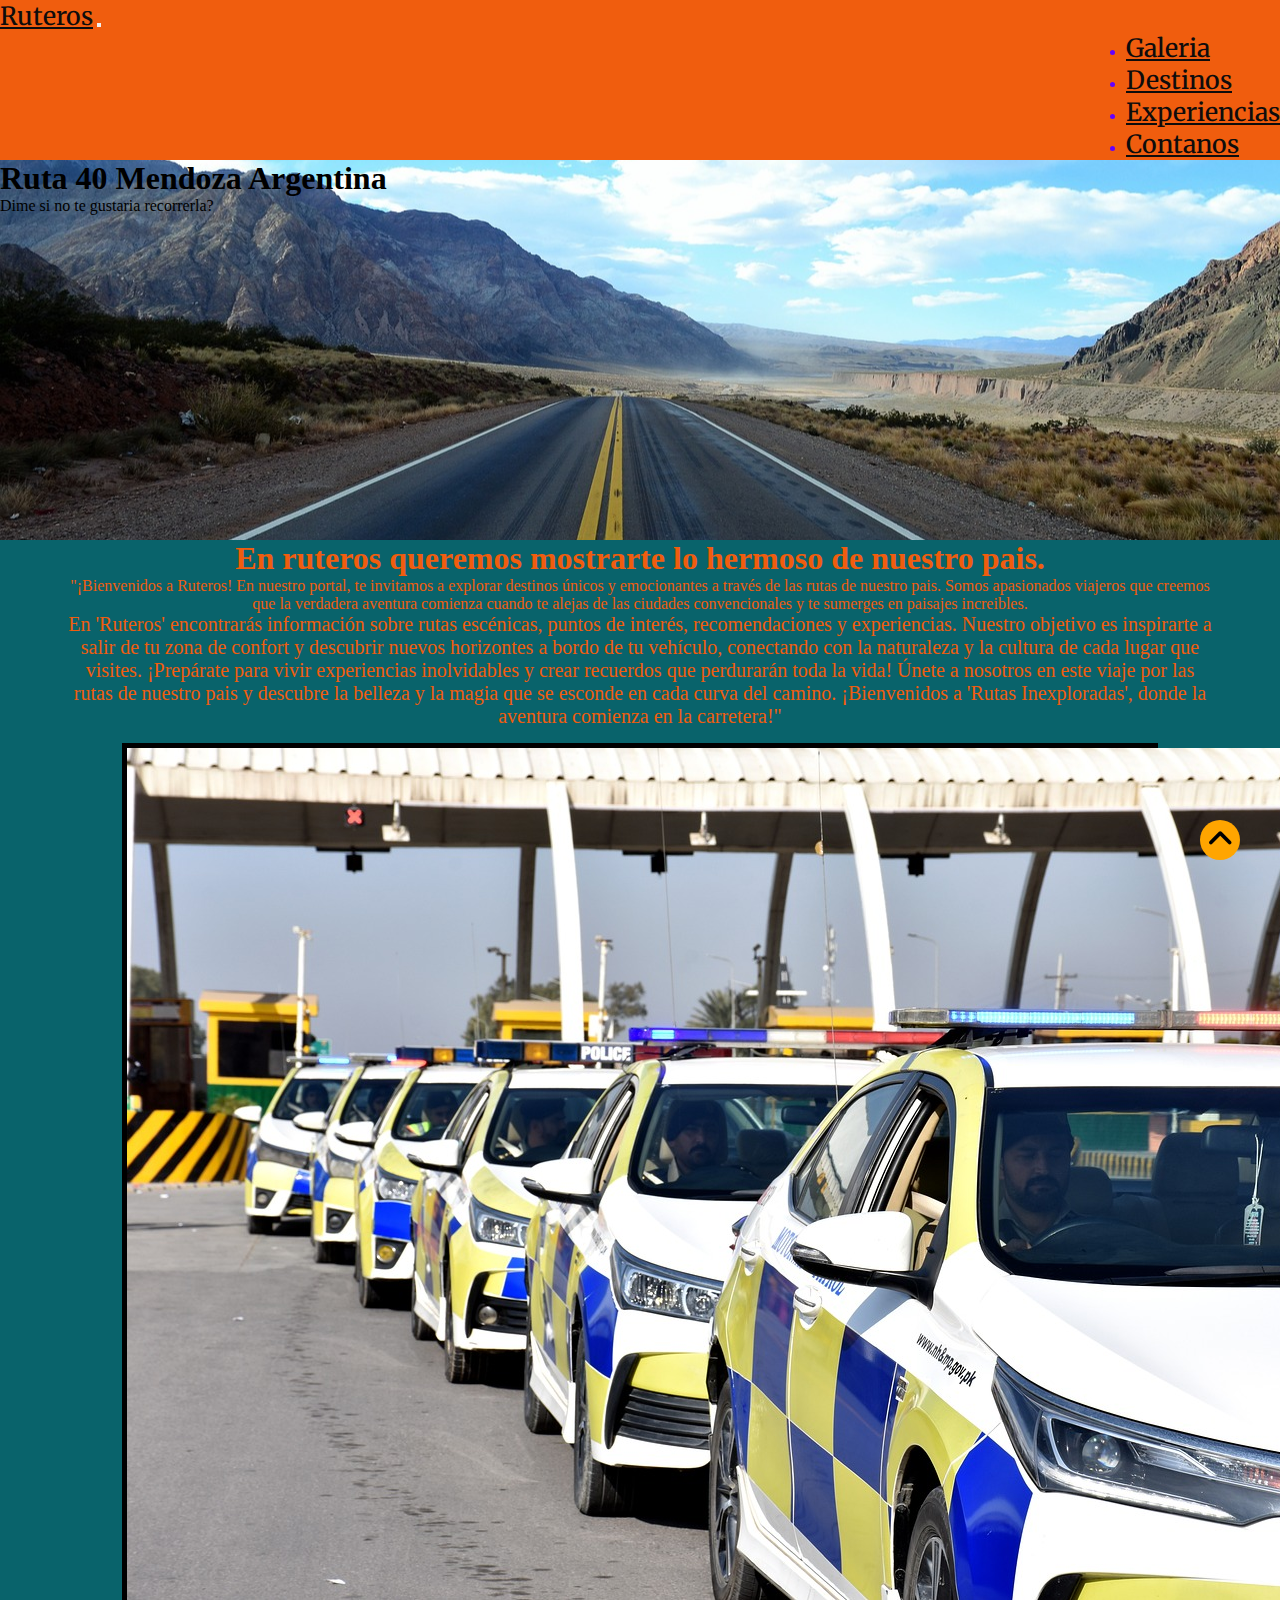
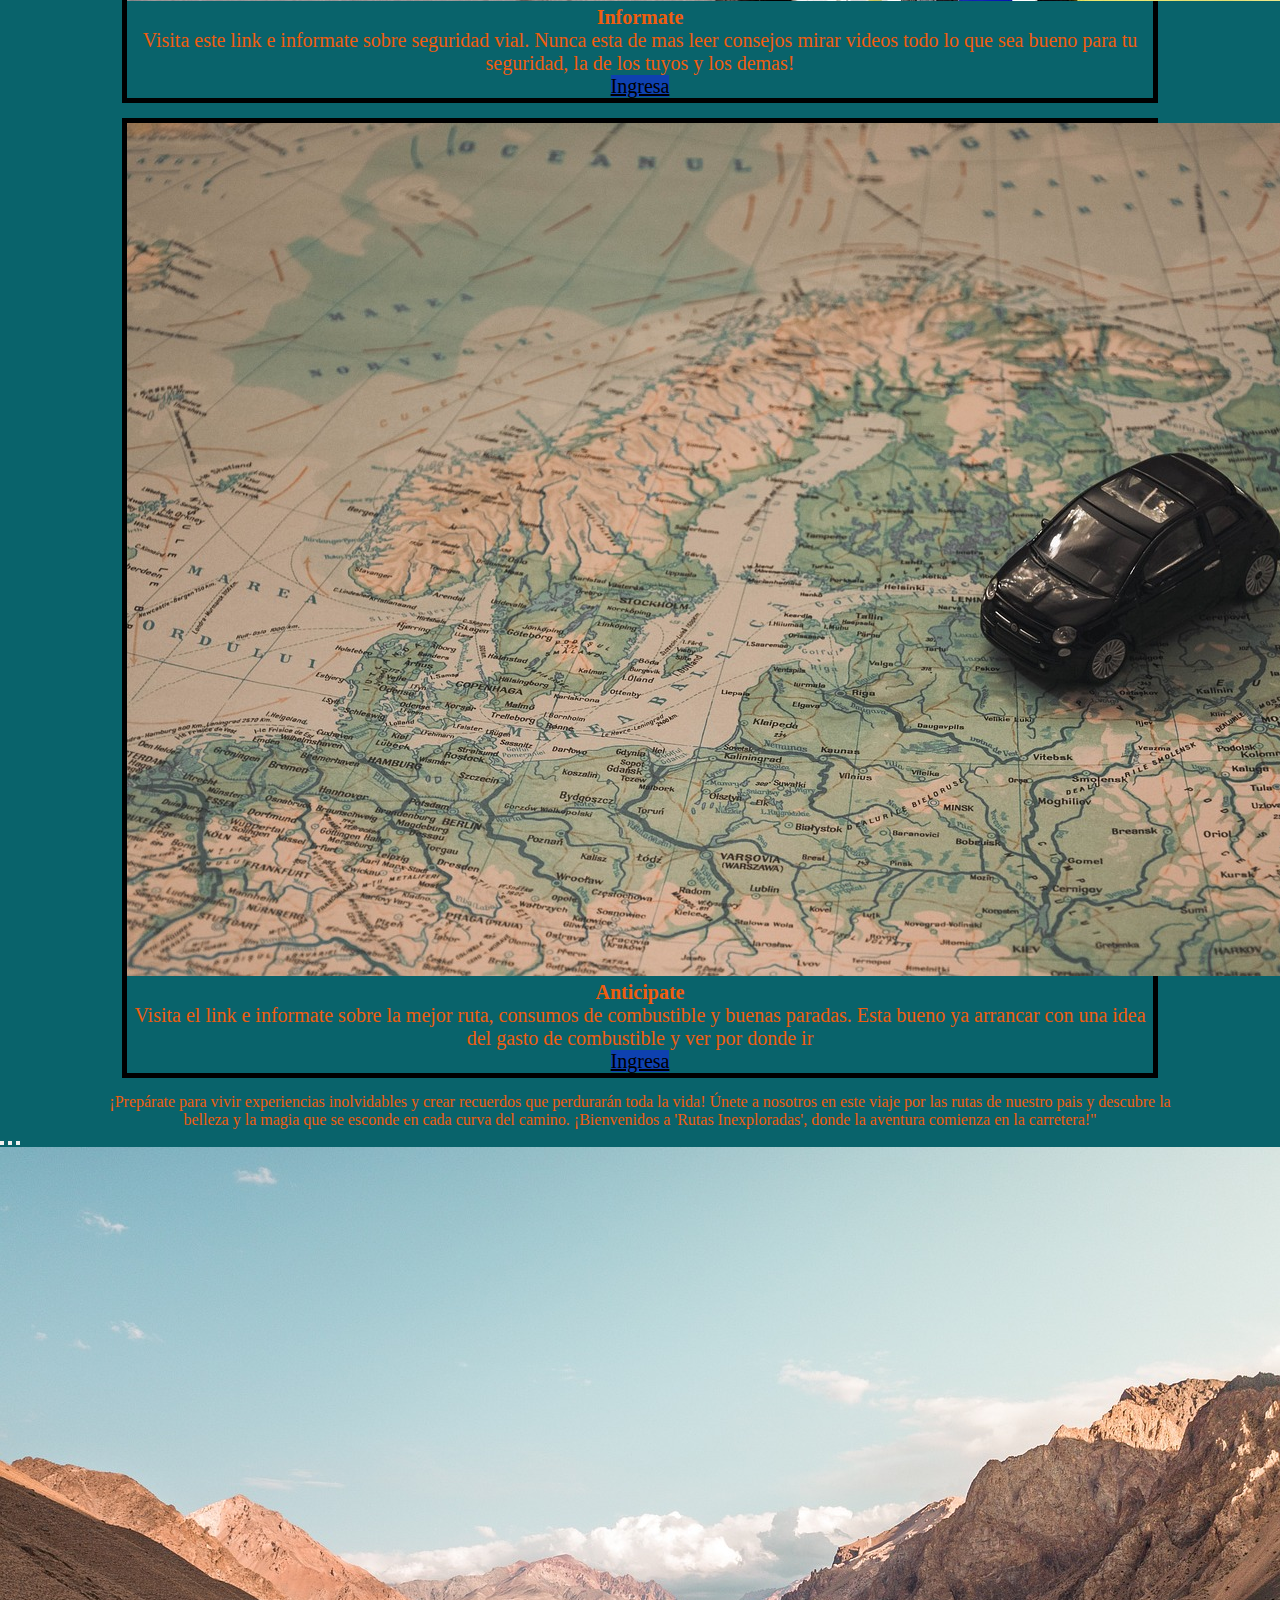
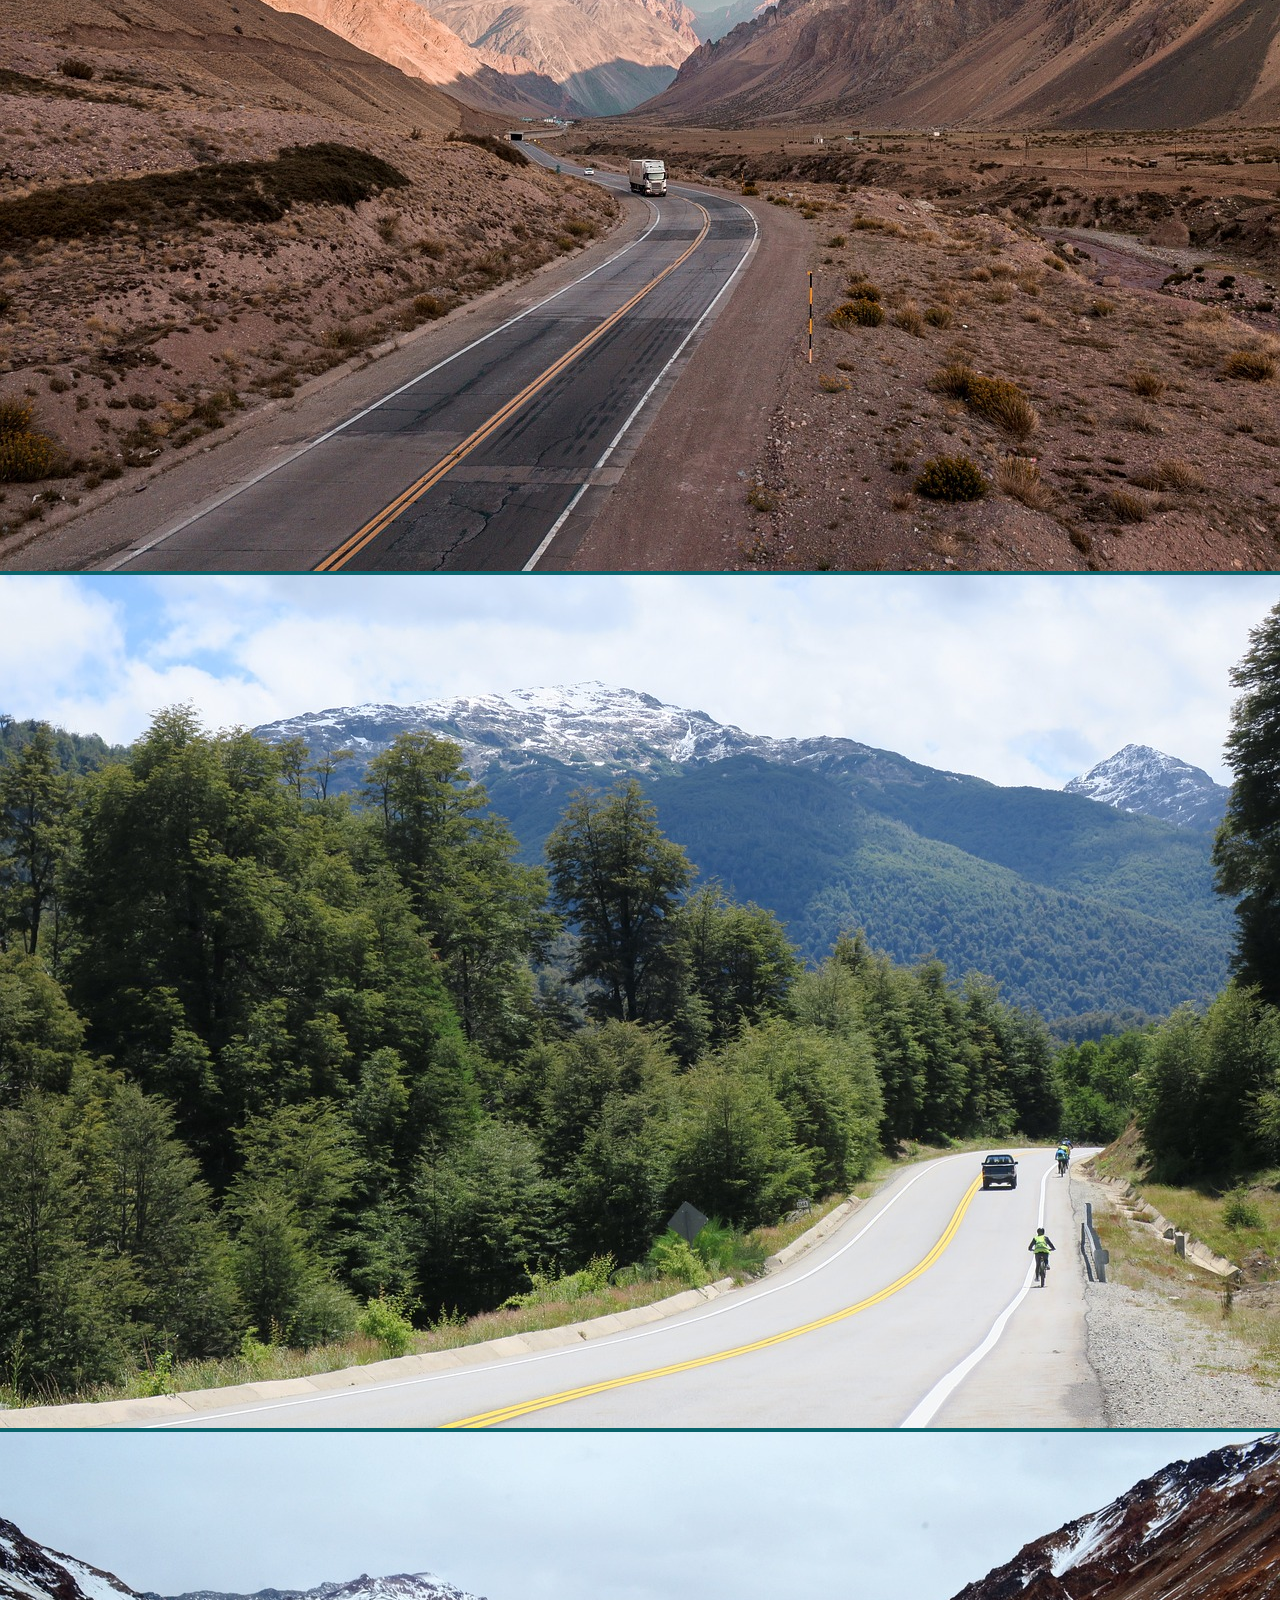
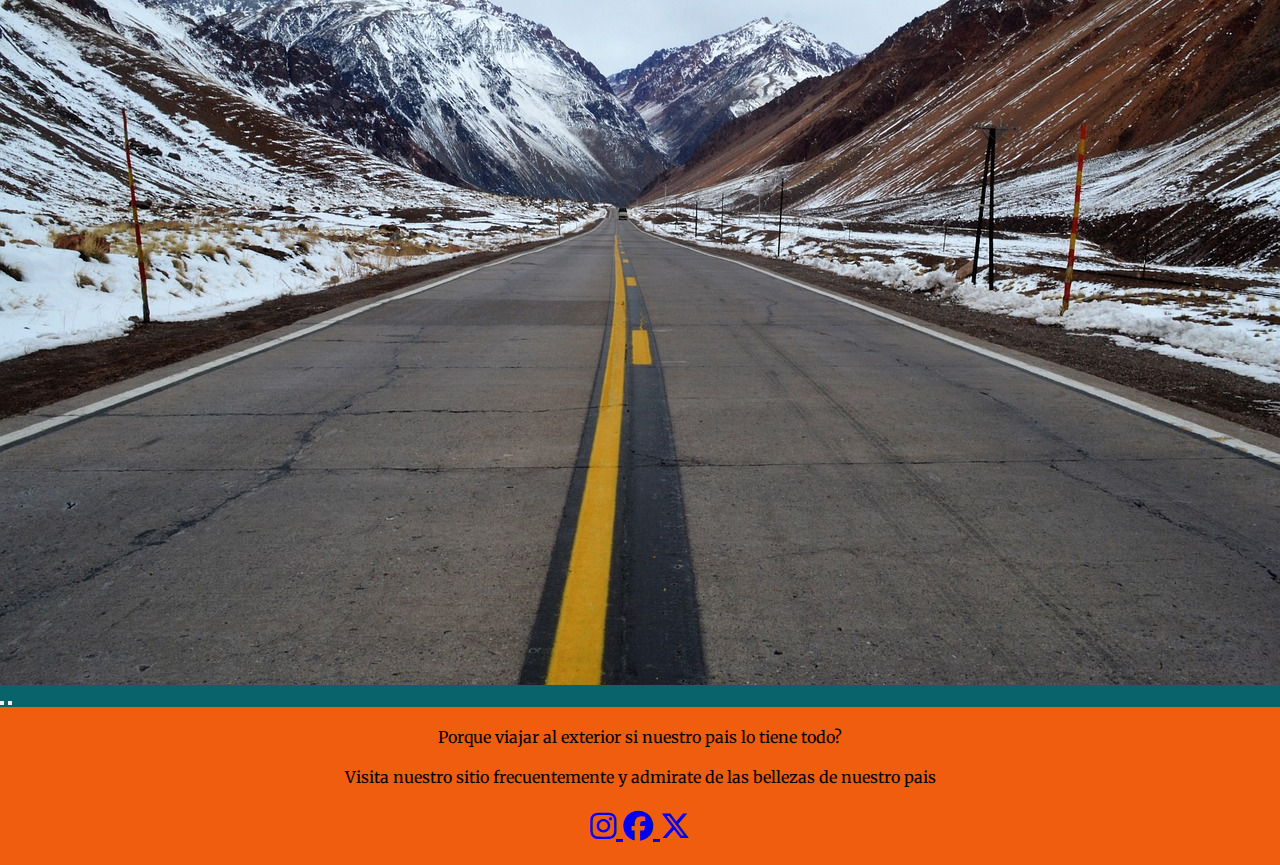
==== index.html @ 3e9b2211 "mi primera version" ====
<!DOCTYPE html>
<html lang="es">

<head>
    <meta charset="UTF-8">
    <meta name="viewport" content="width=device-width, initial-scale=1.0">
    <link rel="shortcut icon" href="./img/favicom.avif" type="image/x-icon">
    <!--------BS 5.1 inicia -->
    <link href="https://cdn.jsdelivr.net/npm/bootstrap@5.1.3/dist/css/bootstrap.min.css" rel="stylesheet"
        integrity="sha384-1BmE4kWBq78iYhFldvKuhfTAU6auU8tT94WrHftjDbrCEXSU1oBoqyl2QvZ6jIW3" crossorigin="anonymous">
    <!-- importo fuentes -->
    <link rel="stylesheet" href="https://cdnjs.cloudflare.com/ajax/libs/font-awesome/6.5.1/css/all.min.css"
        integrity="sha512-DTOQO9RWCH3ppGqcWaEA1BIZOC6xxalwEsw9c2QQeAIftl+Vegovlnee1c9QX4TctnWMn13TZye+giMm8e2LwA=="
        crossorigin="anonymous" referrerpolicy="no-referrer" />
    <!-- importo iconos -->
    <link rel="stylesheet" href="https://cdnjs.cloudflare.com/ajax/libs/font-awesome/6.5.1/css/all.min.css">
    <link rel="stylesheet" href="https://cdnjs.cloudflare.com/ajax/libs/font-awesome/6.5.1/css/all.min.css"
        integrity="sha512-DTOQO9RWCH3ppGqcWaEA1BIZOC6xxalwEsw9c2QQeAIftl+Vegovlnee1c9QX4TctnWMn13TZye+giMm8e2LwA=="
        crossorigin="anonymous" referrerpolicy="no-referrer" />
    <!-- fin iconos -->
    <!-- COLOCAR UN FAVICOM!!!!! -->
    <link rel="stylesheet" href="./estilos/estilos.css">
    <title>Viajemos!</title>
</head>

<body>
    <!-- inicia barra navegacion formato PNG  -->
    <header>
        <nav class="navbar navbar-expand-md navbar-dark">
            <div class="container-fluid">
                <a class="navbar-brand" href="index.html">Ruteros</a>
                <button class="navbar-toggler" type="button" data-bs-toggle="collapse"
                    data-bs-target="#collapsibleNavbar">
                    <span class="navbar-toggler-icon"></span>
                </button>
                <div class="collapse navbar-collapse" id="collapsibleNavbar">
                    <ul class="navbar-nav">

                        <li class="nav-item">
                            <a class="nav-link" href="./pages/galeria.html">Galeria</a>
                        </li>
                        <li class="nav-item">
                            <a class="nav-link" href="./pages/destinos.html">Destinos</a>
                        </li>
                        <li class="nav-item">
                            <a class="nav-link" href="./pages/experiencias.html">Experiencias</a>
                        </li>
                        <li class="nav-item">
                            <a class="nav-link" href="./pages/contanos.html">Contanos</a>
                        </li>
                    </ul>
                </div>
            </div>
        </nav>
        <!-- finaliza barra navegacion -->
    </header>

    <main>
        <!-- jumbotron inicia -->
        <div class=" p-5  rounded jumbotron">
            <h1>Ruta 40 Mendoza Argentina </h1>
            <p>Dime si no te gustaria recorrerla?</p>
        </div>
        <!-- jumbotron fin -->
        <div class="presentacion">
            <h1>En ruteros queremos mostrarte lo hermoso de nuestro pais.</h1>
            <p>"¡Bienvenidos a Ruteros! En nuestro portal, te invitamos a explorar destinos únicos y emocionantes a
                través de las rutas de nuestro pais. Somos apasionados viajeros que creemos que la verdadera aventura
                comienza cuando te alejas de las ciudades convencionales y te sumerges en paisajes increibles.
            </p>
        </div>

    <div class="galery-index">
            <p>En 'Ruteros' encontrarás información sobre rutas escénicas, puntos de interés, recomendaciones y
                experiencias. Nuestro objetivo es inspirarte a salir de tu zona de confort y descubrir nuevos horizontes
                a bordo de tu vehículo, conectando con la naturaleza y la cultura de cada lugar que visites.

                ¡Prepárate para vivir experiencias inolvidables y crear recuerdos que perdurarán toda la vida! Únete a
                nosotros en este viaje por las rutas de nuestro pais y descubre la belleza y la magia que se esconde en
                cada curva del camino. ¡Bienvenidos a 'Rutas Inexploradas', donde la aventura comienza en la carretera!"
            </p>
            <div class="galery-index">
                <div class="row">
                    <div class="col-md-6 col-xs-12">
                        <div class="card">
                            <img class="card-img-top" src="./img/seg-vial-index.jpg" alt="Card image">
                            <div class="card-body">
                            <h4 class="card-title">Informate</h4>
                            <p class="card-text">Visita este link e informate sobre seguridad vial.
                                Nunca esta de mas leer consejos mirar videos todo lo que sea bueno para tu seguridad, la de los tuyos y los demas!
                            </p>
                            <a href="https://www.youtube.com/@WebANSV" target="_blank" class="btn btn-primary">Ingresa</a>
                            </div>
                        </div>
                    </div>
                    <div class="col-md-6 col-xs-12">
                        <div class="card">
                            <img class="card-img-top" src="./img/map-index.jpg" alt="Card image">
                            <div class="card-body">
                            <h4 class="card-title">Anticipate</h4>
                            <p class="card-text">Visita el link e informate sobre la mejor ruta, consumos de combustible y buenas paradas.
                            Esta bueno ya arrancar con una idea del gasto de combustible y ver por donde ir
                            </p>
                            <a href="https://ar.mejoresrutas.com/" class="btn btn-primary" target="_blank">Ingresa</a>
                            </div>
                        </div>
                    </div>
                    
                </div>
            </div>
    </div>


        <div class="pinter">
            <p>¡Prepárate para vivir experiencias inolvidables y crear recuerdos que perdurarán toda la vida! Únete
                a
                nosotros en este viaje por las rutas de nuestro pais y descubre la belleza y la magia que se esconde
                en
                cada curva del camino. ¡Bienvenidos a 'Rutas Inexploradas', donde la aventura comienza en la
                carretera!"
            </p>
        </div>
        </div>

        <!-- inicia carrusel -->
        <div class="sec">
            <div id="demo" class="carousel slide" data-bs-ride="carousel">

                <!-- Indicators/dots -->

                <div class="carousel-indicators">
                    <button type="button" data-bs-target="#demo" data-bs-slide-to="0" class="active"></button>
                    <button type="button" data-bs-target="#demo" data-bs-slide-to="1"></button>
                    <button type="button" data-bs-target="#demo" data-bs-slide-to="2"></button>
                </div>
                <!-- The slideshow/carousel -->
                <div class="carousel-inner">
                    <div class="carousel-item active">
                        <img src="img/carru-index1.jpg" alt="Los Angeles" class="d-block w-100">
                    </div>
                    <div class="carousel-item">
                        <img src="img/carru-index2.jpg" alt="Chicago" class="d-block w-100">
                    </div>
                    <div class="carousel-item">
                        <img src="img/carru.index3.jpg" alt="New York" class="d-block w-100">
                    </div>
                </div>

                <!-- Left and right controls/icons -->
                <button class="carousel-control-prev" type="button" data-bs-target="#demo" data-bs-slide="prev">
                    <span class="carousel-control-prev-icon"></span>
                </button>
                <button class="carousel-control-next" type="button" data-bs-target="#demo" data-bs-slide="next">
                    <span class="carousel-control-next-icon"></span>
                </button>
            </div>
            <!-- fin carrusel -->
        </div>




        <!-- inicia footer -->
        <footer>
            <p>Porque viajar al exterior si nuestro pais lo tiene todo?</p>
            <p>Visita nuestro sitio frecuentemente y admirate de las bellezas de nuestro pais</p>
            <div class="redes">
                <a href="#">
                    <i class="fa-brands fa-instagram"></i>
                </a>
                <a href="#">
                    <i class="fa-brands fa-facebook"></i>
                </a>
                <a href="#">
                    <i class="fa-brands fa-x-twitter"></i>
                </a>
            </div>
        </footer>
        <a href="#" class="subir">
            <i class="fa-solid fa-angle-up"></i>
        </a>
    </main>
    <!-- script -->
    <script src="https://cdn.jsdelivr.net/npm/@popperjs/core@2.10.2/dist/umd/popper.min.js"
        integrity="sha384-7+zCNj/IqJ95wo16oMtfsKbZ9ccEh31eOz1HGyDuCQ6wgnyJNSYdrPa03rtR1zdB"
        crossorigin="anonymous"></script>
    <script src="https://cdn.jsdelivr.net/npm/bootstrap@5.1.3/dist/js/bootstrap.min.js"
        integrity="sha384-QJHtvGhmr9XOIpI6YVutG+2QOK9T+ZnN4kzFN1RtK3zEFEIsxhlmWl5/YESvpZ13"
        crossorigin="anonymous"></script>
</body>

</html>
---- estilos/estilos.css ----
@import url("https://fonts.googleapis.com/css2?family=Madimi+One&family=Merriweather:ital,wght@0,300;0,400;0,700;0,900;1,300;1,400;1,700;1,900&family=Ojuju :wght@200..800&display=swap");
/* font-family: "Madimi One", sans-serif;
font-family: "Ojuju", sans-serif;
font-family: "Merriweather", serif; */
* {
  margin: 0;
  padding: 0;
  box-sizing: border-box;
}

.navbar {
  background-color: #F05D0E;
  color: rgb(2, 2, 14);
  min-height: 100px;
}

.nav-link, .navbar-brand {
  color: rgb(14, 12, 12) !important;
  font-size: 25px;
  font-weight: 500;
  font-family: "Merriweather", serif;
}

.collapse {
  display: flex;
  justify-content: flex-end;
}

.jumbotron {
  background-image: url(../img/presentacion.jpg);
  background-size: cover;
  background-position: center;
  height: 380px;
  color: #000;
  width: 100%;
}

main {
  background-color: #09636B;
  width: 100%;
  height: auto;
  color: #000;
}

.presentacion {
  color: #F05D0E;
  text-align: center;
  margin-left: 5%;
  margin-right: 5%;
}

.galery-index {
  text-align: center;
  font-size: 20px;
  color: #F05D0E;
  margin-left: 5%;
  margin-right: 5%;
}

.galery-index .card {
  border: 5px solid #000;
  margin-top: 15px;
  margin-bottom: 15px;
  background-color: #09636B;
}

.pinter {
  color: #F05D0E;
  text-align: center;
  margin-left: 8%;
  margin-right: 8%;
}

.sec {
  width: auto;
}

footer {
  background-color: #F05D0E;
  color: black;
  text-align: center;
  padding: 20px;
  font-family: "Merriweather", serif;
}

footer p {
  margin-bottom: 20px;
}

.redes {
  color: #09636B;
  text-decoration: none;
  font-size: 30px;
}

ul {
  color: rgb(98, 0, 255);
  font-weight: 1000;
  font-family: Verdana, Geneva, Tahoma, sans-serif;
}

.subir {
  height: 40px;
  width: 40px;
  background-color: orange;
  position: fixed;
  bottom: 40px;
  right: 40px;
  text-align: center;
  color: #000;
  line-height: 40px;
  font-size: 30px;
  border-radius: 50%;
}

main.call {
  height: 450px;
  width: 100%;
  background-image: url(../img/galeria.class.jpg);
  background-size: cover;
  background-position: center;
  display: grid;
  place-items: center;
}

.call {
  background-color: rgba(255, 255, 255, 0.082);
  width: 70%;
  padding: 20px;
  border: 5px solid orange;
  text-align: center;
}

.call1 {
  background-color: #09636B;
}

.call h1 {
  color: #0E41B0;
  text-shadow: 0 0 5px;
}

.call p {
  color: #EDDEA4;
}

.call1 h2 {
  color: #0E41B0;
  background-color: #000;
  text-align: center;
  font-size: 30px;
  padding: 20px;
}

.call1 p {
  color: #000;
  font-family: "Ojuju", sans-serif;
  margin-top: 0;
  margin-bottom: 0;
  margin-left: 5%;
  margin-right: 5%;
}

@keyframes aparecer {
  from {
    opacity: 0;
  }
  to {
    opacity: 1;
  }
}
.galeriah2 {
  color: #0E41B0;
  background-color: #000;
  text-align: center;
  font-size: 30px;
  padding: 20px;
  margin-top: 0;
  margin-bottom: 0;
}

.galeria {
  display: grid;
  grid-template-columns: 1fr;
  grid-template-rows: repeat(8, 200px);
  background-color: #09636B;
  padding: 20px;
  grid-gap: 20px;
}

.item {
  border: 5px solid #000;
  background-size: 90%;
  background-repeat: no-repeat;
  background-position: center;
  transition: all 0.9s;
  background-color: #0E41B0;
}

.item:hover {
  transition: all 0.9s;
  background-size: 125%;
}

/* inicia media queris */
.item1 {
  background-image: url(../img/galeria.1.jpg);
}

.item2 {
  background-image: url(../img/galeria.2.jpg);
}

.item3 {
  background-image: url(../img/galeria.3.jpg);
}

.item4 {
  background-image: url(../img/galeria.4.jpg);
}

.item5 {
  background-image: url(../img/galeria.5.jpg);
}

.item6 {
  background-image: url(../img/galeria.6.jpg);
}

.item7 {
  background-image: url(../img/galeria.7.jpg);
}

.item8 {
  background-image: url(../img/galeria.8.jpg);
}

@media only screen and (min-width: 480px) {
  .galeria {
    grid-template-columns: 1fr 1fr;
    grid-template-rows: repeat(4, 200px);
  }
}
@media only screen and (min-width: 768px) and (max-width: 1024px) {
  .galeria {
    grid-template-columns: 1fr 1fr 1fr;
  }
  .item1 {
    grid-column: 1/3;
    grid-row: 1/2;
  }
  .item2 {
    grid-column: 3/4;
    grid-row: 1/2;
  }
  .item3 {
    grid-column: 1/2;
    grid-row: 2/3;
  }
  .item4 {
    grid-column: 2/4;
    grid-row: 2/3;
  }
  .item5 {
    grid-column: 1/3;
    grid-row: 3/4;
  }
  .item6 {
    grid-column: 3/4;
    grid-row: 3/4;
  }
  .item7 {
    grid-column: 1/2;
    grid-row: 4/5;
  }
  .item8 {
    grid-column: 2/4;
    grid-row: 4/5;
  }
}
@media only screen and (min-width: 1024px) {
  .galeria {
    grid-template-columns: repeat(4, 1fr);
    grid-template-rows: 200px 200px;
  }
}
.tarjet {
  background-color: #09636B;
}

.galery-index a {
  background-color: #0E41B0;
  color: #000;
}/*# sourceMappingURL=estilos.css.map */
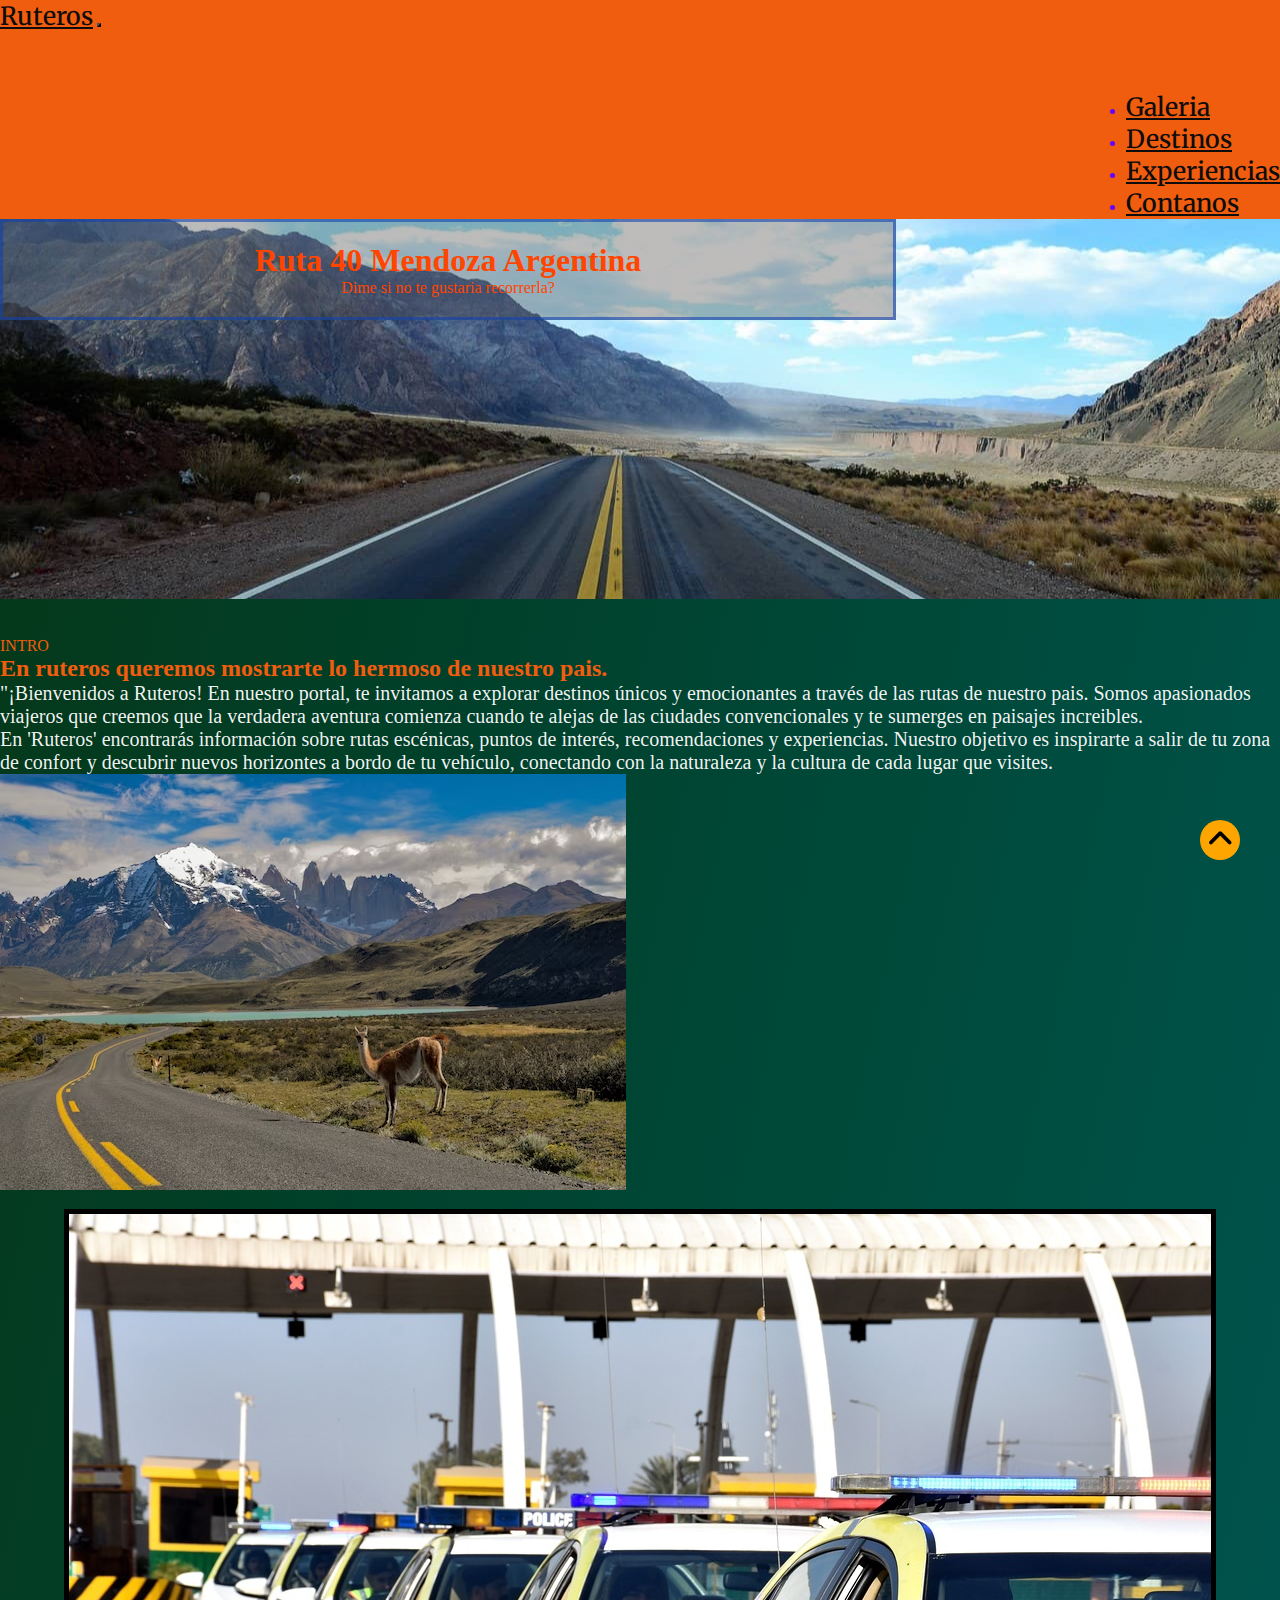
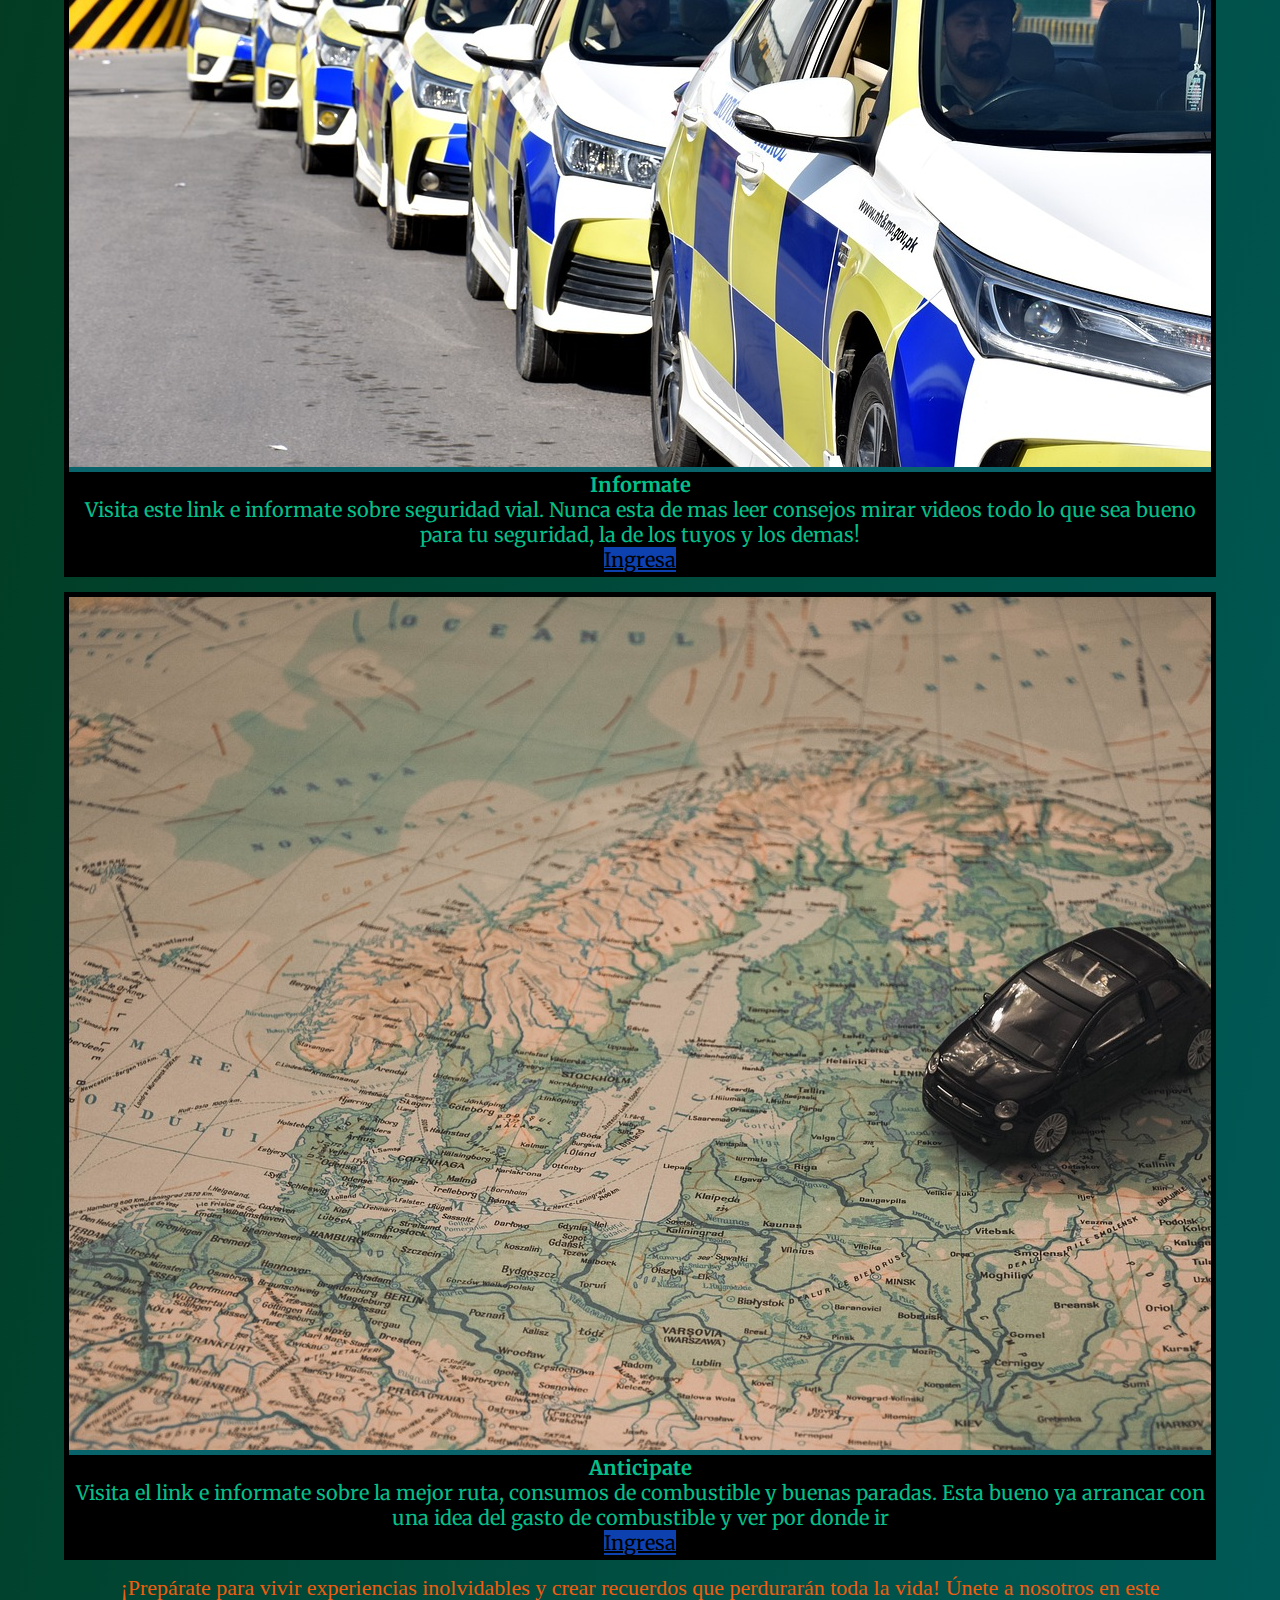
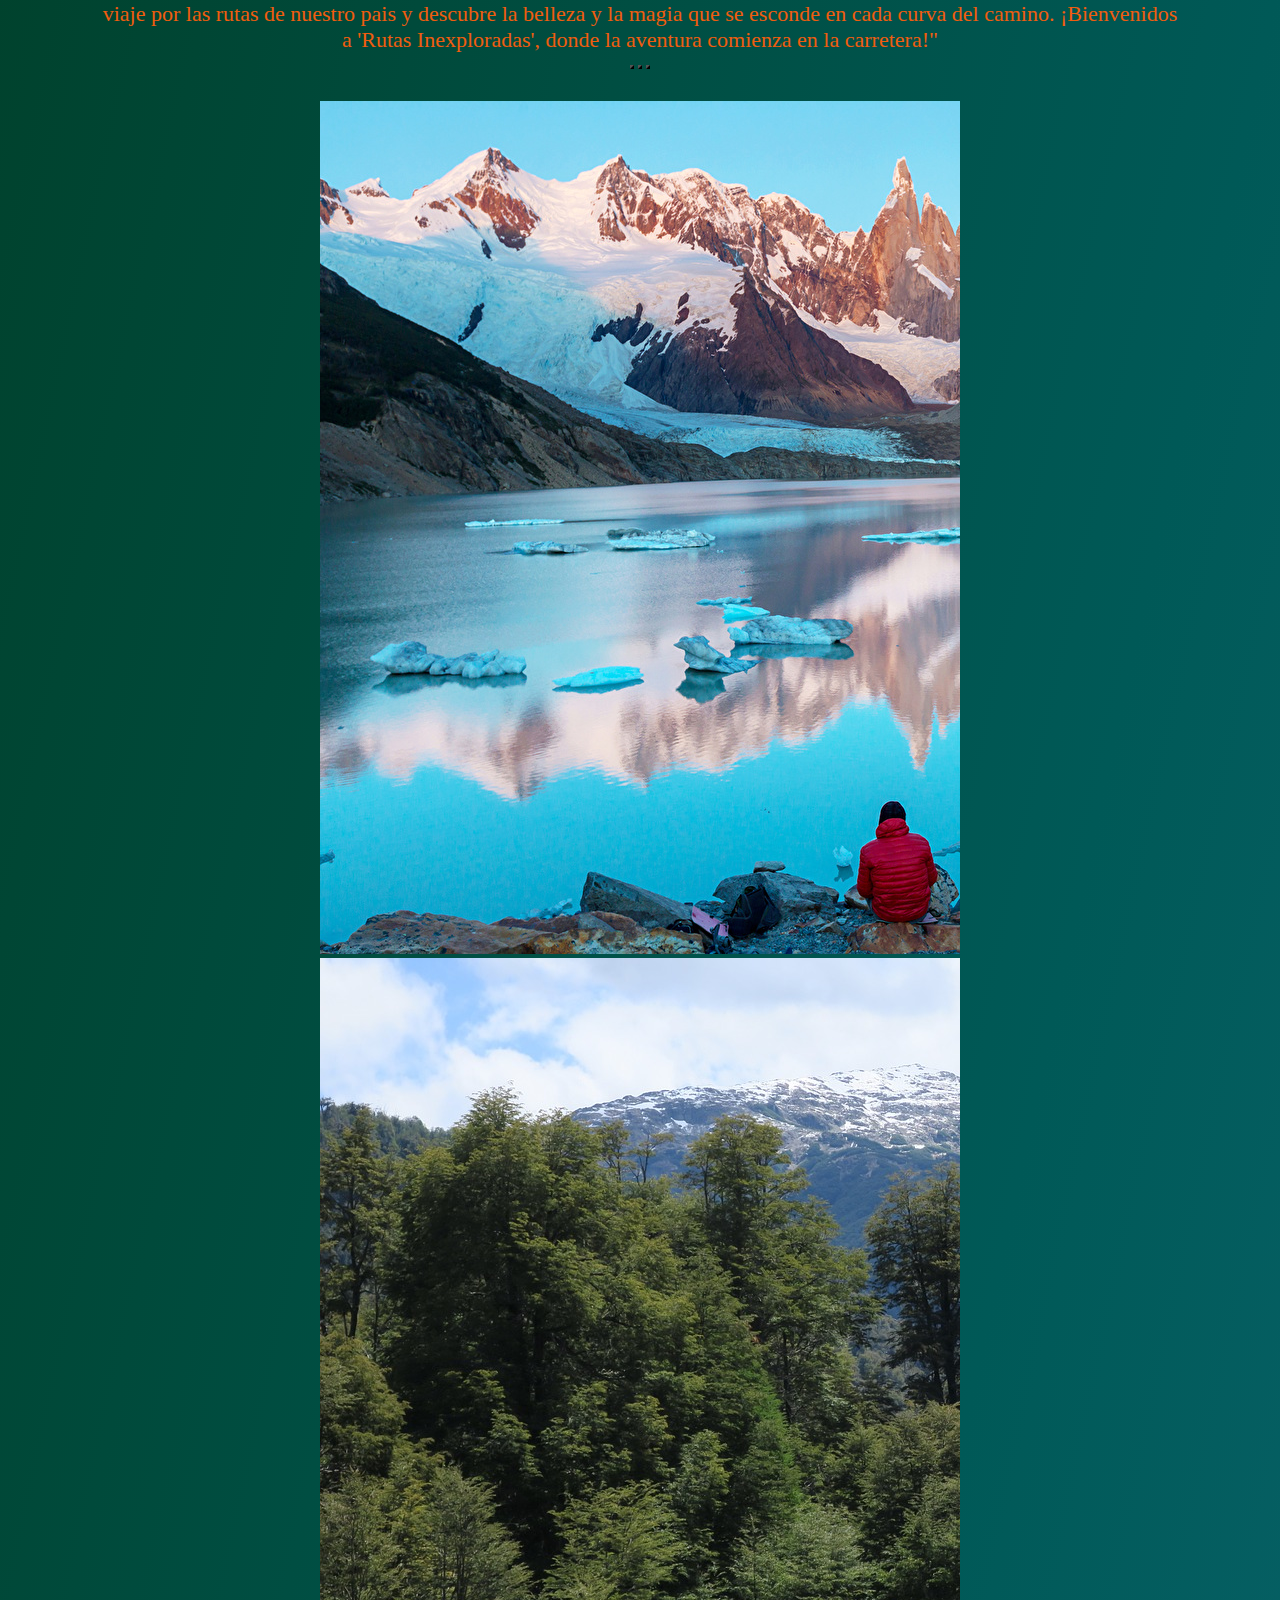
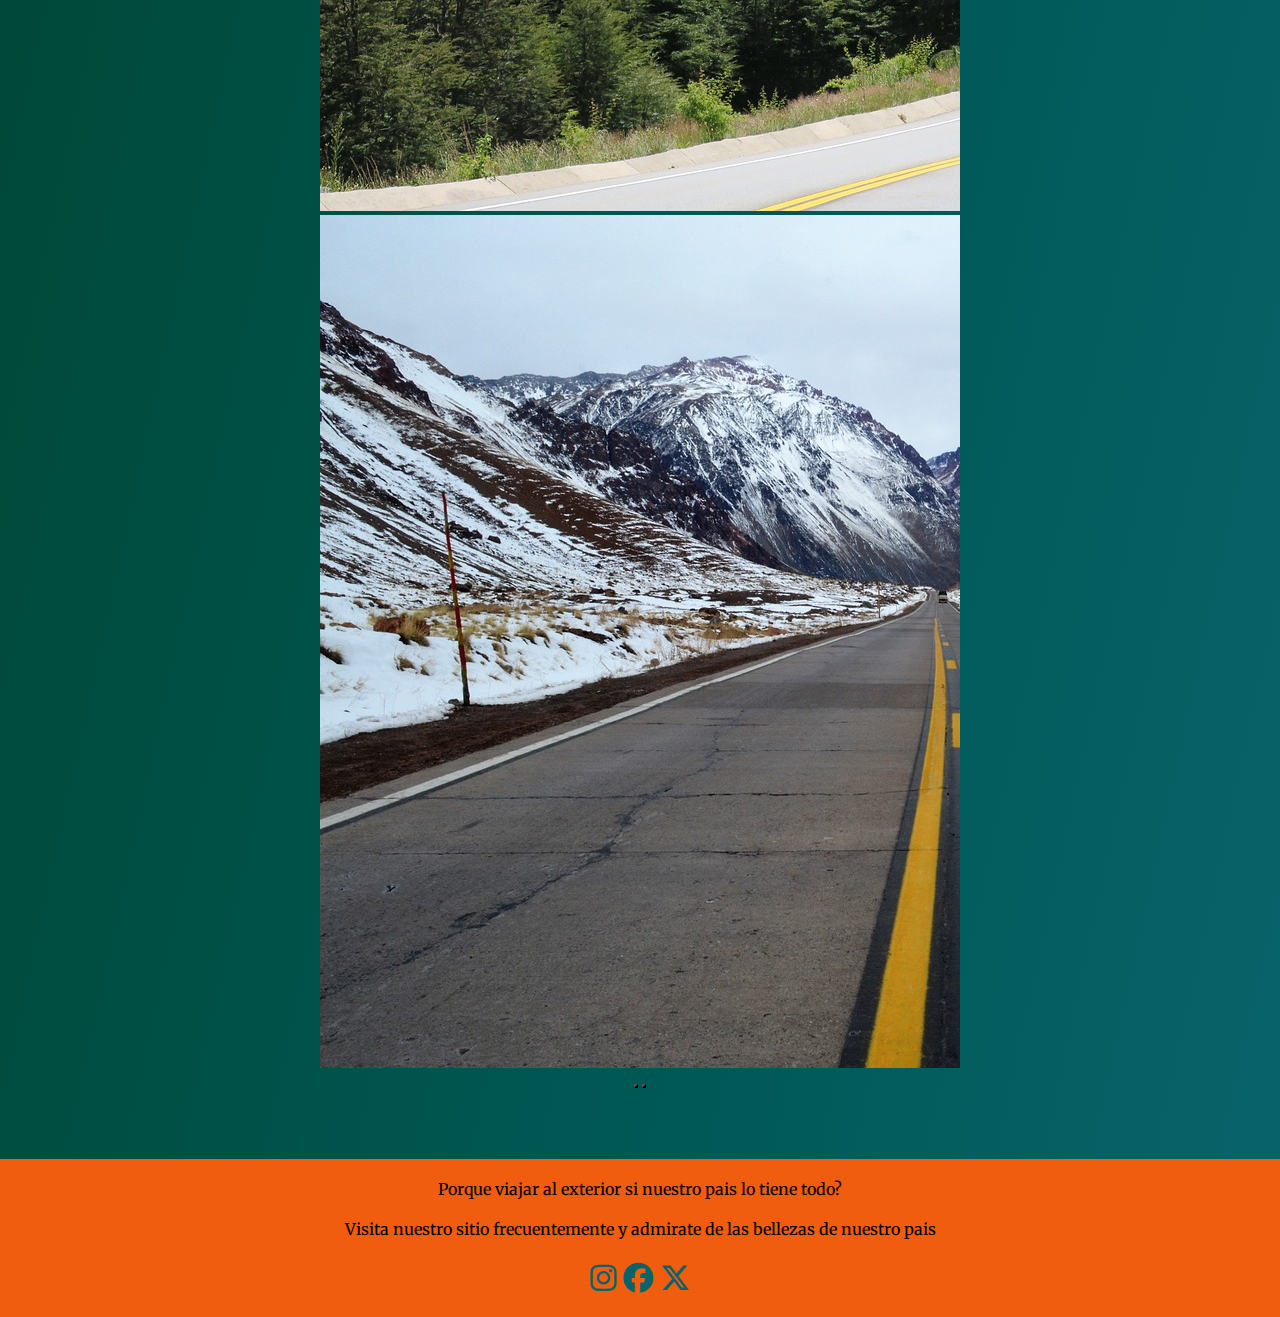
==== commit d440c8b0: "Version Proyecto final" ====
--- a/index.html
+++ b/index.html
@@ -4,6 +4,8 @@
 <head>
     <meta charset="UTF-8">
     <meta name="viewport" content="width=device-width, initial-scale=1.0">
+    <meta name="description" content="En Ruteros queremos transmitirte la pasion de viajar por nuestro hermoso pais Argentina, queremos incentivarte a recorrerlo. Te contamos nuestras experiencias y te damos recomendaciones.">
+    <meta name="keywords" content="ruteros,ruta,moto,auto,motorhome,camper,viajes,viajesmoto,cordoba,sanluis,larioja,turismo,iguazu,viajemos,argentina,messi,latercera,">
     <link rel="shortcut icon" href="./img/favicom.avif" type="image/x-icon">
     <!--------BS 5.1 inicia -->
     <link href="https://cdn.jsdelivr.net/npm/bootstrap@5.1.3/dist/css/bootstrap.min.css" rel="stylesheet"
@@ -57,33 +59,40 @@
 
     <main>
         <!-- jumbotron inicia -->
-        <div class=" p-5  rounded jumbotron">
-            <h1>Ruta 40 Mendoza Argentina </h1>
-            <p>Dime si no te gustaria recorrerla?</p>
+        <div class="letras">
+            <div class="p-5  rounded jumbotron">
+                <div class="ju"><h1>Ruta 40 Mendoza Argentina
+                </h1><p>Dime si no te gustaria recorrerla?</p>
+            </div></div>
         </div>
         <!-- jumbotron fin -->
-        <div class="presentacion">
-            <h1>En ruteros queremos mostrarte lo hermoso de nuestro pais.</h1>
-            <p>"¡Bienvenidos a Ruteros! En nuestro portal, te invitamos a explorar destinos únicos y emocionantes a
-                través de las rutas de nuestro pais. Somos apasionados viajeros que creemos que la verdadera aventura
-                comienza cuando te alejas de las ciudades convencionales y te sumerges en paisajes increibles.
-            </p>
-        </div>
-
-    <div class="galery-index">
-            <p>En 'Ruteros' encontrarás información sobre rutas escénicas, puntos de interés, recomendaciones y
-                experiencias. Nuestro objetivo es inspirarte a salir de tu zona de confort y descubrir nuevos horizontes
-                a bordo de tu vehículo, conectando con la naturaleza y la cultura de cada lugar que visites.
-
-                ¡Prepárate para vivir experiencias inolvidables y crear recuerdos que perdurarán toda la vida! Únete a
-                nosotros en este viaje por las rutas de nuestro pais y descubre la belleza y la magia que se esconde en
-                cada curva del camino. ¡Bienvenidos a 'Rutas Inexploradas', donde la aventura comienza en la carretera!"
-            </p>
+
+        <!-- inicia intro -->
+        <div id="intro" class="basic-1">
+            <div class="container">
+                <div class="row">
+                    <div class="col-lg-5">
+                        <div class="text-container">
+                            <div class="section-title">INTRO</div>
+                            <h2>En ruteros queremos mostrarte lo hermoso de nuestro pais.</h2>
+                            <p>"¡Bienvenidos a Ruteros! En nuestro portal, te invitamos a explorar destinos únicos y emocionantes a través de las rutas de nuestro pais. Somos apasionados viajeros que creemos que la verdadera aventura comienza cuando te alejas de las ciudades convencionales y te sumerges en paisajes increibles.</p>
+                            <p class="testimonial-text">En 'Ruteros' encontrarás información sobre rutas escénicas, puntos de interés, recomendaciones y experiencias. Nuestro objetivo es inspirarte a salir de tu zona de confort y descubrir nuevos horizontes a bordo de tu vehículo, conectando con la naturaleza y la cultura de cada lugar que visites. </p>
+                        </div> 
+                    </div> 
+                    <div class="col-lg-7">
+                        <div class="image-container">
+                            <img class="img-fluid" src="./img/img-intro.avif" alt="alternative">
+                        </div> 
+                    </div> 
+                </div> 
+            </div> 
+        </div> 
+
             <div class="galery-index">
                 <div class="row">
                     <div class="col-md-6 col-xs-12">
                         <div class="card">
-                            <img class="card-img-top" src="./img/seg-vial-index.jpg" alt="Card image">
+                            <img class="card-img-top" src="./img/seg-vial-index.jpg" alt="autos policia">
                             <div class="card-body">
                             <h4 class="card-title">Informate</h4>
                             <p class="card-text">Visita este link e informate sobre seguridad vial.
@@ -95,7 +104,7 @@
                     </div>
                     <div class="col-md-6 col-xs-12">
                         <div class="card">
-                            <img class="card-img-top" src="./img/map-index.jpg" alt="Card image">
+                            <img class="card-img-top" src="./img/map-index.jpg" alt="mapa y auto">
                             <div class="card-body">
                             <h4 class="card-title">Anticipate</h4>
                             <p class="card-text">Visita el link e informate sobre la mejor ruta, consumos de combustible y buenas paradas.
--- a/estilos/estilos.css
+++ b/estilos/estilos.css
@@ -33,20 +33,33 @@
   height: 380px;
   color: #000;
   width: 100%;
+  text-align: center;
+}
+
+.ju {
+  background-color: rgba(92, 87, 87, 0.397);
+  width: 70%;
+  padding: 20px;
+  border: 3px solid rgba(14, 65, 176, 0.5764705882);
+  text-align: center;
+  color: #FF4500;
 }
 
 main {
-  background-color: #09636B;
+  background-image: linear-gradient(to right bottom, #053718, #00422d, #004e42, #005957, #09636b);
   width: 100%;
   height: auto;
   color: #000;
 }
 
-.presentacion {
-  color: #F05D0E;
-  text-align: center;
-  margin-left: 5%;
-  margin-right: 5%;
+#intro {
+  margin-top: 3%;
+  color: #F05D0E;
+}
+
+#intro p {
+  font-size: 20px;
+  color: rgba(248, 248, 248, 0.9921568627);
 }
 
 .galery-index {
@@ -67,12 +80,20 @@
 .pinter {
   color: #F05D0E;
   text-align: center;
+  font-size: 22px;
   margin-left: 8%;
   margin-right: 8%;
 }
 
 .sec {
-  width: auto;
+  overflow: hidden;
+  margin-left: 25%;
+  margin-bottom: 3%;
+  width: 50%;
+  height: 50%;
+  background-size: cover;
+  text-align: center;
+  background-position: center;
 }
 
 footer {
@@ -87,7 +108,7 @@
   margin-bottom: 20px;
 }
 
-.redes {
+footer a {
   color: #09636B;
   text-decoration: none;
   font-size: 30px;
@@ -124,24 +145,20 @@
 }
 
 .call {
-  background-color: rgba(255, 255, 255, 0.082);
+  background-color: rgba(92, 87, 87, 0.397);
   width: 70%;
   padding: 20px;
-  border: 5px solid orange;
-  text-align: center;
-}
-
-.call1 {
-  background-color: #09636B;
+  border: 3px solid #0E41B0;
+  text-align: center;
 }
 
 .call h1 {
-  color: #0E41B0;
+  color: #F05D0E;
   text-shadow: 0 0 5px;
 }
 
 .call p {
-  color: #EDDEA4;
+  color: rgba(248, 248, 248, 0.9921568627);
 }
 
 .call1 h2 {
@@ -153,10 +170,10 @@
 }
 
 .call1 p {
-  color: #000;
+  color: #F05D0E;
   font-family: "Ojuju", sans-serif;
-  margin-top: 0;
-  margin-bottom: 0;
+  margin-top: 2%;
+  margin-bottom: 2%;
   margin-left: 5%;
   margin-right: 5%;
 }
@@ -183,7 +200,6 @@
   display: grid;
   grid-template-columns: 1fr;
   grid-template-rows: repeat(8, 200px);
-  background-color: #09636B;
   padding: 20px;
   grid-gap: 20px;
 }
@@ -194,7 +210,7 @@
   background-repeat: no-repeat;
   background-position: center;
   transition: all 0.9s;
-  background-color: #0E41B0;
+  background-color: #04BF8A;
 }
 
 .item:hover {
@@ -284,11 +300,156 @@
     grid-template-rows: 200px 200px;
   }
 }
-.tarjet {
-  background-color: #09636B;
-}
-
 .galery-index a {
   background-color: #0E41B0;
   color: #000;
+}
+
+body {
+  background-color: #09636B;
+}
+
+.presdestinos {
+  background-color: #000;
+  color: #0E41B0;
+  text-align: center;
+  font-size: 30px;
+  padding: 20px;
+}
+
+.PD {
+  font-family: "Madimi One", sans-serif;
+  text-align: center;
+  color: rgba(248, 248, 248, 0.9921568627);
+  font-size: 20px;
+}
+
+.destino-cordoba {
+  margin-top: 5%;
+}
+
+.destino-cordoba h2 {
+  color: #F05D0E;
+}
+
+button, .AD {
+  color: #0E41B0;
+  font-size: 20px;
+  background-color: #F05D0E;
+  text-decoration: none;
+  margin-bottom: 5%;
+  -webkit-text-decoration: noneS;
+          text-decoration: noneS;
+}
+
+.sanluis {
+  margin-top: 5%;
+}
+
+.h2exp {
+  background-color: #000;
+  color: #0E41B0;
+  text-align: center;
+  font-size: 30px;
+  padding: 20px;
+  margin-bottom: 15px;
+}
+
+.experiencias {
+  background-image: url(../img/experiencias.main1.jpg);
+  background-size: cover;
+  background-position: center;
+  height: 650px;
+  display: flex;
+  justify-content: center;
+  align-items: center;
+}
+
+.experiencia {
+  background-color: rgba(196, 196, 191, 0.356);
+  width: 60%;
+  border: 6px solid orange;
+  padding-bottom: 30px;
+  text-align: center;
+}
+
+.experiencia h1 {
+  color: #0E41B0;
+  text-align: center;
+  text-shadow: 0 0 4px;
+  font-family: "Merriweather", serif;
+}
+
+.experiencia a {
+  background-color: #F05D0E;
+  color: #000;
+  padding: 10px 30px;
+  text-decoration: none;
+  border-radius: 15px;
+  margin: 20px;
+}
+
+.card {
+  background-color: #09636B;
+  text-align: center;
+  color: #F05D0E;
+}
+
+section {
+  background-image: linear-gradient(to right bottom, #053718, #00422d, #004e42, #005957, #09636b);
+}
+
+/* COMIENZA ESTILOS DE "Contanos" */
+.contanos h3 {
+  text-align: center;
+  font-size: 25px;
+  color: #F05D0E;
+  margin-bottom: 25px;
+}
+
+.PDC {
+  text-align: center;
+  color: #F05D0E;
+  text-decoration: underline;
+}
+
+.contanos p {
+  color: rgba(248, 248, 248, 0.9921568627);
+  font-size: 20px;
+  text-align: center;
+  margin-left: 3%;
+  margin-right: 3%;
+}
+
+.formulario {
+  margin-left: 3%;
+  margin-right: 3%;
+  margin-bottom: 3%;
+}
+
+.formulario button {
+  margin-top: 10px;
+  color: #000;
+  font-size: 20px;
+  background-color: #F05D0E;
+  text-decoration: none;
+  margin-bottom: 5%;
+}
+
+.formulario .form-label {
+  color: #F05D0E;
+}
+
+.card {
+  overflow: hidden;
+}
+
+.card-body {
+  font-family: "Merriweather", serif;
+  color: #04BF8A;
+  background-color: #000;
+}
+
+body {
+  background-image: linear-gradient(to right bottom, #053718, #00422d, #004e42, #005957, #09636b);
 }/*# sourceMappingURL=estilos.css.map */